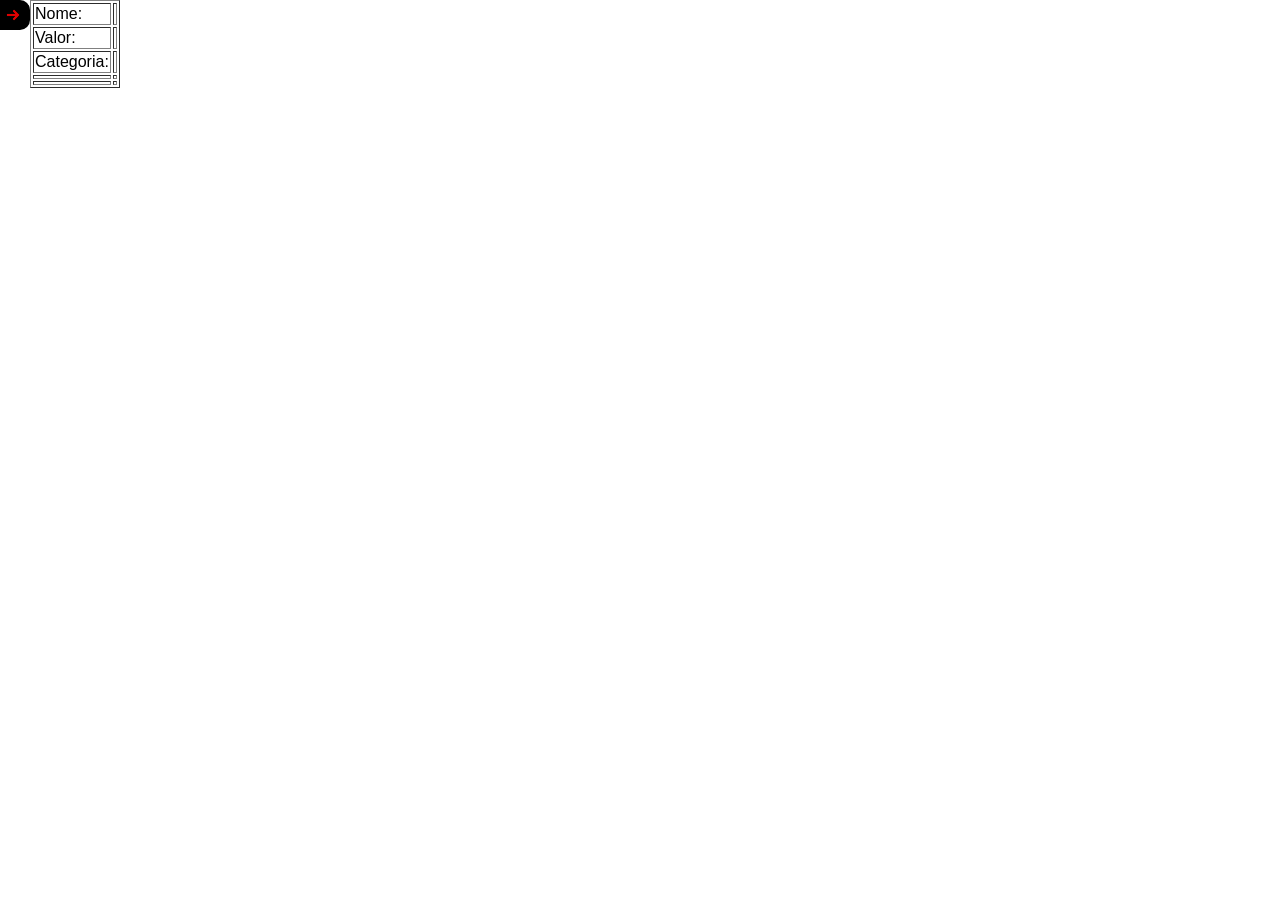
==== cadastrar_produto.html @ 886675cb "1" ====
<!DOCTYPE html>
<html lang="en">
<head>
    <meta charset="UTF-8">
    <meta name="viewport" content="width=device-width, initial-scale=1.0">
    <title>Document</title>
    <link rel="stylesheet" href="style.css">
    <!-- Importa a biblioteca Chart.js via CDN -->
    <script src="https://cdn.jsdelivr.net/npm/chart.js"></script>
</head>
<body class="body">
    <div style="display: flex;">
        <div style="display: flex;">
            <div id="menu">
                <div id="inicio" align="center" >
                    <button class="btn" onclick="window.location.href='inicio.html'">
                        <img class="icons_menu" src="icons/casa.png">
                        <div style="font-size: 18px;">Início</div>
                    </button>
                </div>
                <div id="novo_pedido" align="center">
                    <button class="btn" onclick="window.location.href='novo_pedido.php'">
                        <img class="icons_menu" src="icons/carrinho_adicionar.png">
                        <div style="font-size: 18px;">Novo Pedido</div>
                    </button>
                </div>
                <div id="" align="center">
                    <button class="btn" onclick="window.location.href='ver_pedidos.php'">
                        <img class="icons_menu" src="icons/pedido.png">
                        <div style="font-size: 18px;">Ver Pedidos</div>
                    </button>
                </div>
                <div id="" align="center">
                    <button class="btn" onclick="window.location.href='cadastrar_produto.html'">
                        <img class="" src="icons/">
                        <div style="font-size: 18px;">Cadastrar Prato</div>
                    </button>
                </div>
                <div id="" align="center">
                    <button class="btn" onclick="window.location.href=''">
                        <img class="icons_menu" src="icons/">
                        <div style="font-size: 18px;">Cadastrar Bairro</div>
                    </button>
                </div>
            </div>
            <div>
                <button id="btn_menu" onclick="alternarDiv()">
                    <img id="ico_menu" src="icons/seta_direita.png" align="right">
                </button>
            </div>
        </div>

        <div style="height: 100%; width: 100%;">
            <div>
                <table border="1">
                    <tr>
                        <td>Nome:</td>
                        <td></td>
                    </tr>
                    <tr>
                        <td>Valor:</td>
                        <td></td>
                    </tr>
                    <tr>
                        <td>Categoria:</td>
                        <td></td>
                    </tr>
                    <tr>
                        <td></td>
                        <td></td>
                    </tr>
                    <tr>
                        <td></td>
                        <td></td>
                    </tr>
                </table>
            </div>
        </div>
    <script src="script.js"></script>
</body>
</html>
---- style.css ----
/* ==========================
   CONFIGURAÇÕES GERAIS
========================== */

body {
    background-color: rgb(255, 255, 255);
    font-family: Arial, Helvetica, sans-serif;
    margin: 0;
    padding: 0;
}


.body {
    overflow: hidden;
    border: none;
    margin: 0;
    padding: 0;
}


/* ==========================
   MENU
========================== */

.btn {
    height: 50px;
    width: 170px;
    border: 1px solid transparent;
    background-color: rgb(219, 0, 0);
    margin-top: 10px;
    color: white;
    text-align: left;
    display: flex;
    align-items: center;
    font-size: 14px;
    cursor: pointer;
}


.icons_menu {
    margin-right: 5px;
    height: 25px;
    width: 25px;
}


.div {
    width: 80%;
}


.girado {
    transform: rotate(180deg);
}


.lab {
    display: grid;
    place-items: center;
    margin-top: 10px;
    font-size: 25px;
}


#menu {
    max-width: 0;
    overflow: hidden;
    transition: max-width 0.4s ease;
    height: 634px;
    width: 190px;
    background-color: rgb(0, 0, 0);
}


#menu.aberto {
    max-width: 300px;
}


#btn_menu {
    height: 30px;
    width: 30px;
    border: 1px solid transparent;
    background-color: rgb(0, 0, 0);
    border-top-right-radius: 10px;
    border-bottom-right-radius: 10px;
    cursor: pointer;
}


#ico_menu {
    height: 20px;
    width: 20px;
    transition: transform 0.3s ease;
}


#endereco {
    transition: all 0.3s ease;
}


/* ==========================
   NOVO PEDIDO
========================== */

.div_nov_ped {
    border: 1px solid;
    width: 34%;
    border-left: none;
    border-top: none;
    border-bottom: none;
}


.td_pedido {
    font-size: 20px;
    border: 1px solid;
}


.tabela {
    background-color: #bbbbbb96;
}


.select {
    width: 100%;
    text-align: center;
    font-size: 19px;
}


#div_dados {
    height: 25vh;
    border: 1px solid;
    display: grid;
    align-items: center;
    text-align: center;
}


#div_entrega {
    width: 100%;
    height: 40vh;
    border: 1px solid;
    text-align: center;
}


#div_form_pag {
    height: 40vh;
    border: 1px solid;
    display: grid;
    align-items: center;
    text-align: center;
}


.carrinho_vazio {
    font-size: 30px;
}


.categoria_pratos {
    width: 95%;
    height: auto;
    border: 1px solid;
}


.categoria_pratos button {
    text-align: center;
    font-size: 20px;
    height: 30px;
}


.btn_prato {
    width: 20vw;
    height: 20px;
    text-align: center;
    align-items: center;
    font-size: 16px;
    cursor: pointer;
    margin-top: 5px;
}


/* ==========================
   INÍCIO
========================== */
#tabela_form_pag {
    text-align: center;
    height: 100%;
    width: 100%;
}


.total_form_pag {
    border-right: 170px solid transparent;
}


.form_pag {
    border-left: 170px solid transparent;
    text-align: start;
}


.tr_form_pag {
    border-color: 1px solid rgb(0, 0, 0);
}


/* ==========================
   GRÁFICO
========================== */
.grafico {
    border: 1px solid;
    height: 300px;
    width: 500px;
    margin-left: 20px;
    margin-top: 20px;
}


.card-grafico {
    background-color: #ffffff;
    border-radius: 12px;
    box-shadow: 0 8px 24px rgb(255, 255, 255);
    padding: 30px;
    width: 100%;
    max-width: 450px;
    text-align: center;
}


.card-grafico h2 {
    margin-top: 0;
    margin-bottom: 20px;
    color: #ffffff;
    font-size: 1.4rem;
}


.canvas-container {
    position: relative;
    width: 100%;
}


/* ==========================
   VER PEDIDOS
========================== */
#barra_pesquisa_pedidos {
    margin-top: 30px;
    margin-left: 5%;
    width: 75%;
    height: 30px;
}


#btn_pesquisa_pedidos {
    width: 50px;
    height: 35px;
    cursor: pointer;
}


#botoes input[type="button"] {
    width: 120px;
    height: 30px;
    cursor: pointer;
}


#botoes_status input {
    transition: transform 0.2s ease;
}


#botoes_status input:hover {
    transform: scale(1.2);
}


#botoes_data input {
    transition: transform 0.2s ease;
}


#botoes_data input:hover {
    transform: scale(1.2);
}


/* ==========================
   ÁREA DA TABELA
========================== */
#area_tabela {
    height: 100%;
    overflow-y: auto;
    overflow-x: auto;
}


/* ==========================
   TABELA
========================== */
#table_clientes {
    width: 86%;
    border-collapse: collapse;
    font-family: Arial, sans-serif;
}


.th_titulo {
    padding: 12px;
    text-align: center;
    font-weight: bold;
    background-color: #222;
    color: white;
}


.tr:hover {
    transition: 0.2s;
}


.th {
    padding: 10px;
    text-align: center;
}


/* ==========================
   CORES DOS PEDIDOS
========================== */
/* CRIADO */
#table_clientes .linha_pedido.status-criado td {
    background-color: #fff3cd !important;
    color: #000;
}


/* ACEITO */
#table_clientes .linha_pedido.status-aceito td {
    background-color: #cfe2ff !important;
    color: #000;
}


/* PREPARANDO */
#table_clientes .linha_pedido.status-preparando td {
    background-color: #e2d9f3 !important;
    color: #000;
}


/* PRONTO */
#table_clientes .linha_pedido.status-pronto td {
    background-color: #d1e7dd !important;
    color: #000;
}


/* SAIU PARA ENTREGA */
#table_clientes .linha_pedido.status-saiu_para_entrega td {
    background-color: #cff4fc !important;
    color: #000;
}


/* ENTREGUE */
#table_clientes .linha_pedido.status-entregue td {
    background-color: #198754 !important;
    color: white !important;
}


/* ==========================
   SELECT DE STATUS
========================== */
.select_status {
    width: 100%;
    min-width: 140px;
    padding: 6px;
    text-align: center;
    font-size: 15px;
    cursor: pointer;
    border: 1px solid #555;
    border-radius: 4px;
}


/* ==========================
   BOTÕES DE FUNÇÃO
========================== */
.btn_funcao {
    background-color: #990000ab;
    border: none;
    padding: 8px 12px;
    cursor: pointer;
    border-radius: 5px;
    transition: 0.2s;
}


.btn_funcao:hover {
    transform: scale(1.05);
}


/* ==========================
   CONTAINER EXTERNO
========================== */
div[style*="border: 1px solid"] {
    overflow: hidden;
}

/*=================
    BUSCAR CLIENTE
=================*/
#lista_clientes {
    width: 250px;
    max-height: 200px;
    overflow-y: auto;

    background-color: white;

    border: 1px solid #999;

    position: absolute;

    z-index: 9999;

    text-align: left;
}

.opcao_cliente {
    padding: 10px;

    border-bottom: 1px solid #ddd;

    cursor: pointer;

    background-color: white;
}

.opcao_cliente:hover {
    background-color: #eeeeee;
}

.opcao_cliente strong {
    font-size: 18px;
}

.opcao_cliente span {
    font-size: 18px;
    color: #666;
}
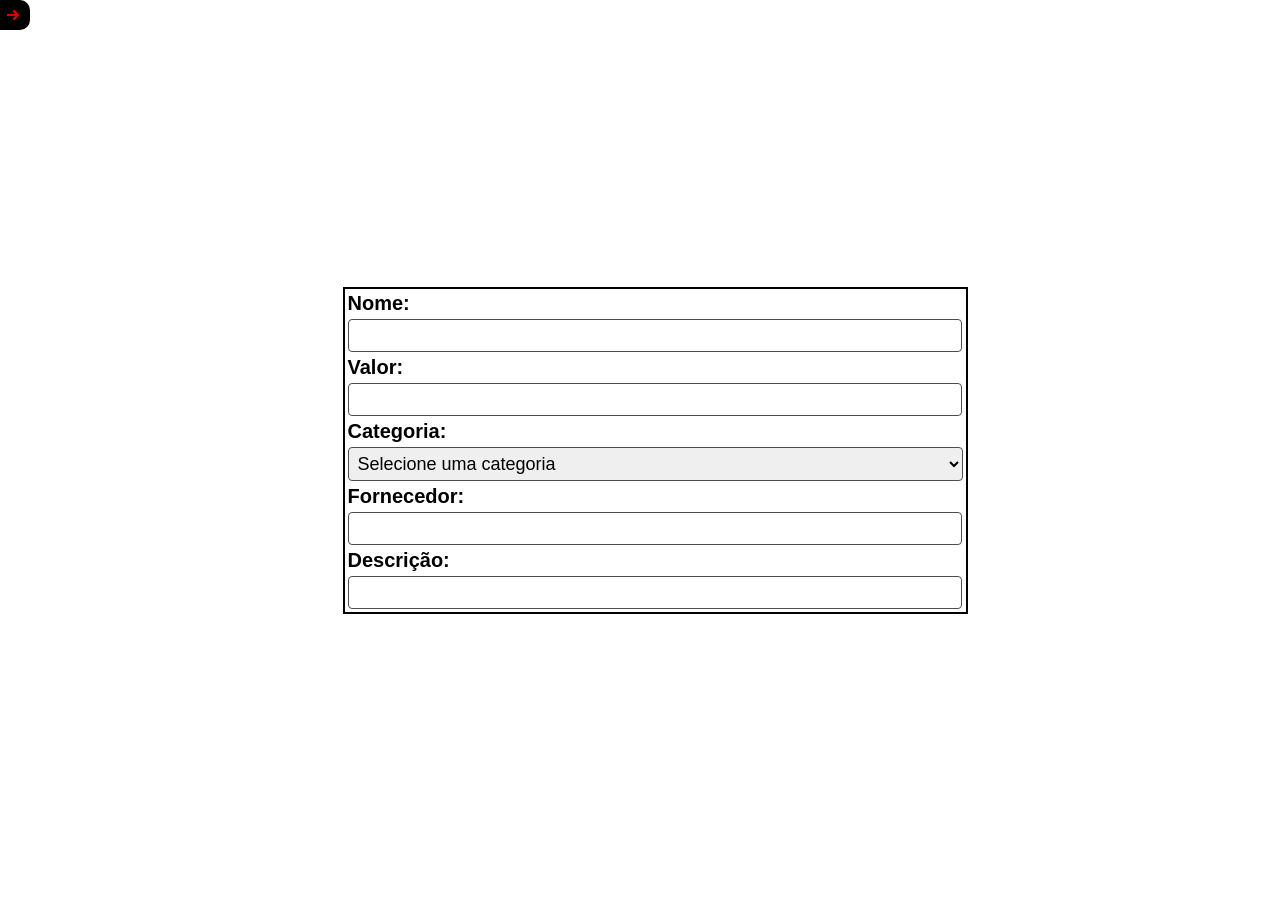
==== commit 93e8f8c1: "1" ====
--- a/cadastrar_produto.html
+++ b/cadastrar_produto.html
@@ -2,11 +2,9 @@
 <html lang="en">
 <head>
     <meta charset="UTF-8">
-    <meta name="viewport" content="width=device-width, initial-scale=1.0">
+    <meta name="viewport" content="widtd=device-widtd, initial-scale=1.0">
     <title>Document</title>
     <link rel="stylesheet" href="style.css">
-    <!-- Importa a biblioteca Chart.js via CDN -->
-    <script src="https://cdn.jsdelivr.net/npm/chart.js"></script>
 </head>
 <body class="body">
     <div style="display: flex;">
@@ -51,27 +49,56 @@
         </div>
 
         <div style="height: 100%; width: 100%;">
-            <div>
-                <table border="1">
+            <div style="display: flex; justify-content: center; align-items: center; min-height: 100vh;">
+                <table class="table_cadastro">
                     <tr>
                         <td>Nome:</td>
-                        <td></td>
+                    </tr>
+                    <tr>
+                        <td><input type="text" name="nome" required></td>
                     </tr>
                     <tr>
                         <td>Valor:</td>
-                        <td></td>
+                    </tr>
+                    <tr>
+                        <td><input type="number" name="valor" step="0.01" required></td>
                     </tr>
                     <tr>
                         <td>Categoria:</td>
-                        <td></td>
+                        
                     </tr>
                     <tr>
-                        <td></td>
-                        <td></td>
+                        <td>
+                            <select name="categoria" required>
+                                <option value="">Selecione uma categoria</option>
+                                <option value="pratos quente">Prato quente</option>
+                                <option value="entradas">Entrada</option>
+                                <option value="pokes">Poke</option>
+                                <option value="temakis">Temaki</option>
+                                <option value="hot rolls">Hot roll</option>
+                                <option value="hossomaki">Hossomaki</option>
+                                <option value="uramaki">Uramaki</option>
+                                <option value="especiais">Especial</option>
+                                <option value="combinados">Combinado</option>
+                                <option value="sobremesa">Sobremesa</option>
+                                <option value="refrigerantes">Refrigerante</option>
+                                <option value="cervejas">Cerveja</option>
+                                <option value="aguas">Água</option>
+                                <option value="sucos">Suco</option>
+                            </select>
+                        </td>
                     </tr>
                     <tr>
-                        <td></td>
-                        <td></td>
+                        <td>Fornecedor:</td>
+                    </tr>
+                    <tr>
+                        <td><input type="text" name="fornecedor" required></td>
+                    </tr>
+                    <tr>
+                        <td>Descrição:</td>
+                    </tr>
+                    <tr>
+                        <td><input type="text" name="descricao"></td>
                     </tr>
                 </table>
             </div>
--- a/style.css
+++ b/style.css
@@ -427,25 +427,17 @@
     width: 250px;
     max-height: 200px;
     overflow-y: auto;
-
     background-color: white;
-
     border: 1px solid #999;
-
     position: absolute;
-
     z-index: 9999;
-
     text-align: left;
 }
 
 .opcao_cliente {
     padding: 10px;
-
     border-bottom: 1px solid #ddd;
-
-    cursor: pointer;
-
+    cursor: pointer;
     background-color: white;
 }
 
@@ -460,4 +452,34 @@
 .opcao_cliente span {
     font-size: 18px;
     color: #666;
+}
+
+/*=================
+    TABELAS DE CADASTRO
+=================*/
+.table_cadastro {
+    border: 2px solid #000;
+    width: 50%;
+}
+.table_cadastro th {
+    margin-bottom: 10px;
+}
+.table_cadastro td{
+    font-size: 20px;
+    font-weight: bold;    
+}
+.table_cadastro input[type="text"],
+.table_cadastro input[type="number"] {
+    width: 98%;
+    padding: 5px;
+    font-size: 18px;
+    border: 1px solid #4d4d4d;
+    border-radius: 4px;
+}
+.table_cadastro select{
+    width: 100%;
+    padding: 5px;
+    font-size: 18px;
+    border: 1px solid #4d4d4d;
+    border-radius: 4px;
 }
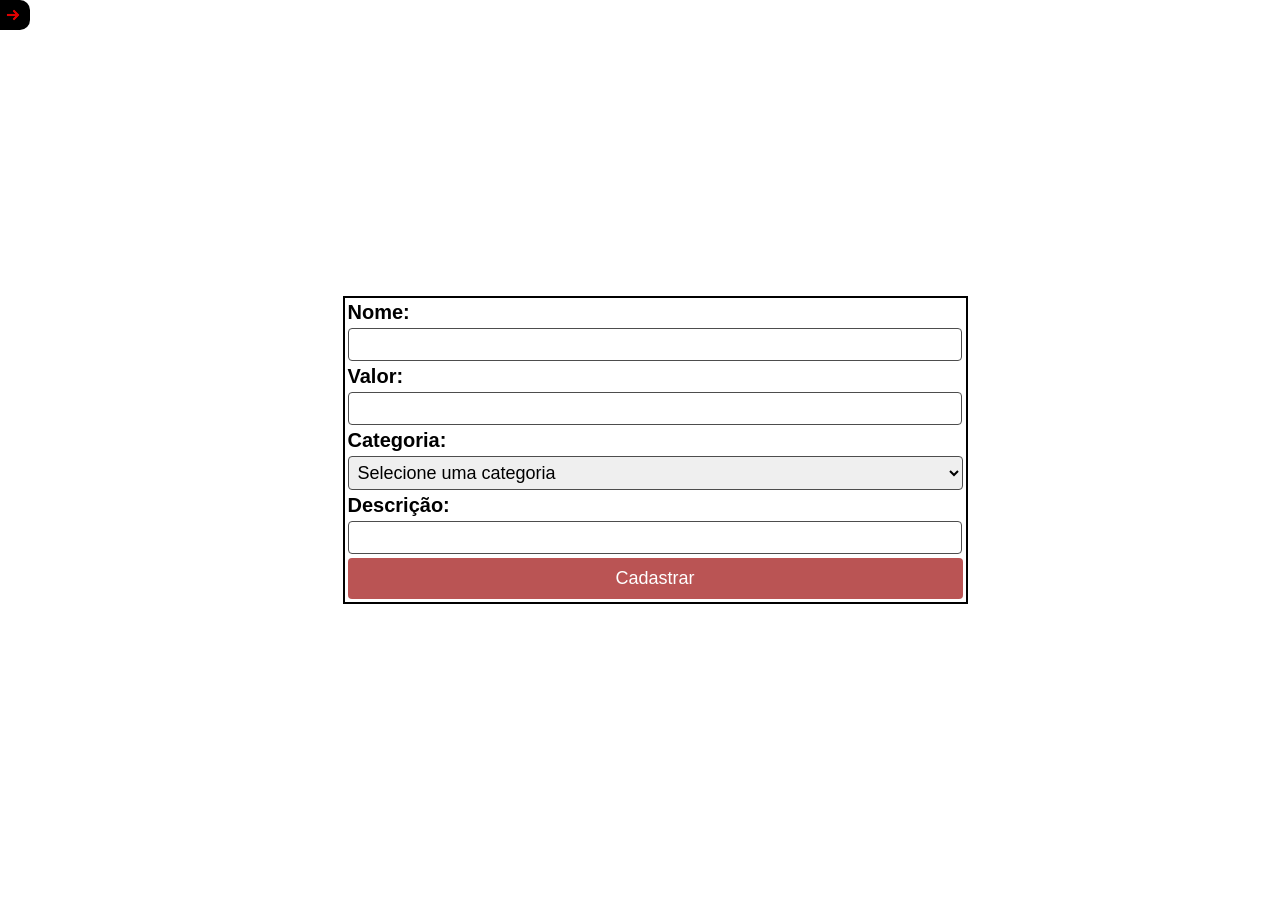
==== commit 690611d3: "1" ====
--- a/cadastrar_produto.html
+++ b/cadastrar_produto.html
@@ -2,7 +2,7 @@
 <html lang="en">
 <head>
     <meta charset="UTF-8">
-    <meta name="viewport" content="widtd=device-widtd, initial-scale=1.0">
+    <meta name="viewport" content="width=device-width, initial-scale=1.0">
     <title>Document</title>
     <link rel="stylesheet" href="style.css">
 </head>
@@ -49,58 +49,56 @@
         </div>
 
         <div style="height: 100%; width: 100%;">
-            <div style="display: flex; justify-content: center; align-items: center; min-height: 100vh;">
-                <table class="table_cadastro">
-                    <tr>
-                        <td>Nome:</td>
-                    </tr>
-                    <tr>
-                        <td><input type="text" name="nome" required></td>
-                    </tr>
-                    <tr>
-                        <td>Valor:</td>
-                    </tr>
-                    <tr>
-                        <td><input type="number" name="valor" step="0.01" required></td>
-                    </tr>
-                    <tr>
-                        <td>Categoria:</td>
-                        
-                    </tr>
-                    <tr>
-                        <td>
-                            <select name="categoria" required>
-                                <option value="">Selecione uma categoria</option>
-                                <option value="pratos quente">Prato quente</option>
-                                <option value="entradas">Entrada</option>
-                                <option value="pokes">Poke</option>
-                                <option value="temakis">Temaki</option>
-                                <option value="hot rolls">Hot roll</option>
-                                <option value="hossomaki">Hossomaki</option>
-                                <option value="uramaki">Uramaki</option>
-                                <option value="especiais">Especial</option>
-                                <option value="combinados">Combinado</option>
-                                <option value="sobremesa">Sobremesa</option>
-                                <option value="refrigerantes">Refrigerante</option>
-                                <option value="cervejas">Cerveja</option>
-                                <option value="aguas">Água</option>
-                                <option value="sucos">Suco</option>
-                            </select>
-                        </td>
-                    </tr>
-                    <tr>
-                        <td>Fornecedor:</td>
-                    </tr>
-                    <tr>
-                        <td><input type="text" name="fornecedor" required></td>
-                    </tr>
-                    <tr>
-                        <td>Descrição:</td>
-                    </tr>
-                    <tr>
-                        <td><input type="text" name="descricao"></td>
-                    </tr>
-                </table>
+            <form action="cadastrar_produto.php" method="POST">
+                <div style="display: flex; justify-content: center; align-items: center; min-height: 100vh;">
+                    <table class="table_cadastro">
+                        <tr>
+                            <td>Nome:</td>
+                        </tr>
+                        <tr>
+                            <td><input type="text" name="nome" required></td>
+                        </tr>
+                        <tr>
+                            <td>Valor:</td>
+                        </tr>
+                        <tr>
+                            <td><input type="number" name="valor" step="0.01" required></td>
+                        </tr>
+                        <tr>
+                            <td>Categoria:</td>
+                        </tr>
+                        <tr>
+                            <td>
+                                <select name="categoria" required>
+                                    <option value="">Selecione uma categoria</option>
+                                    <option value="pratos quente">Prato quente</option>
+                                    <option value="entradas">Entrada</option>
+                                    <option value="pokes">Poke</option>
+                                    <option value="temakis">Temaki</option>
+                                    <option value="hot rolls">Hot roll</option>
+                                    <option value="hossomaki">Hossomaki</option>
+                                    <option value="uramaki">Uramaki</option>
+                                    <option value="especiais">Especial</option>
+                                    <option value="combinados">Combinado</option>
+                                    <option value="sobremesa">Sobremesa</option>
+                                    <option value="refrigerantes">Refrigerante</option>
+                                    <option value="cervejas">Cerveja</option>
+                                    <option value="aguas">Água</option>
+                                    <option value="sucos">Suco</option>
+                                </select>
+                            </td>
+                        </tr>
+                        <tr>
+                            <td>Descrição:</td>
+                        </tr>
+                        <tr>
+                            <td><input type="text" name="descricao"></td>
+                        </tr>
+                        <tr>
+                            <td align="center"><button type="submit">Cadastrar</button></td>
+                        </tr>
+                    </table>
+                </form>
             </div>
         </div>
     <script src="script.js"></script>
--- a/style.css
+++ b/style.css
@@ -482,4 +482,15 @@
     font-size: 18px;
     border: 1px solid #4d4d4d;
     border-radius: 4px;
+}
+
+.table_cadastro button {
+    width: 100%;
+    padding: 10px;
+    font-size: 18px;
+    background-color: #990000ab;
+    color: white;
+    border: none;
+    border-radius: 4px;
+    cursor: pointer;
 }
